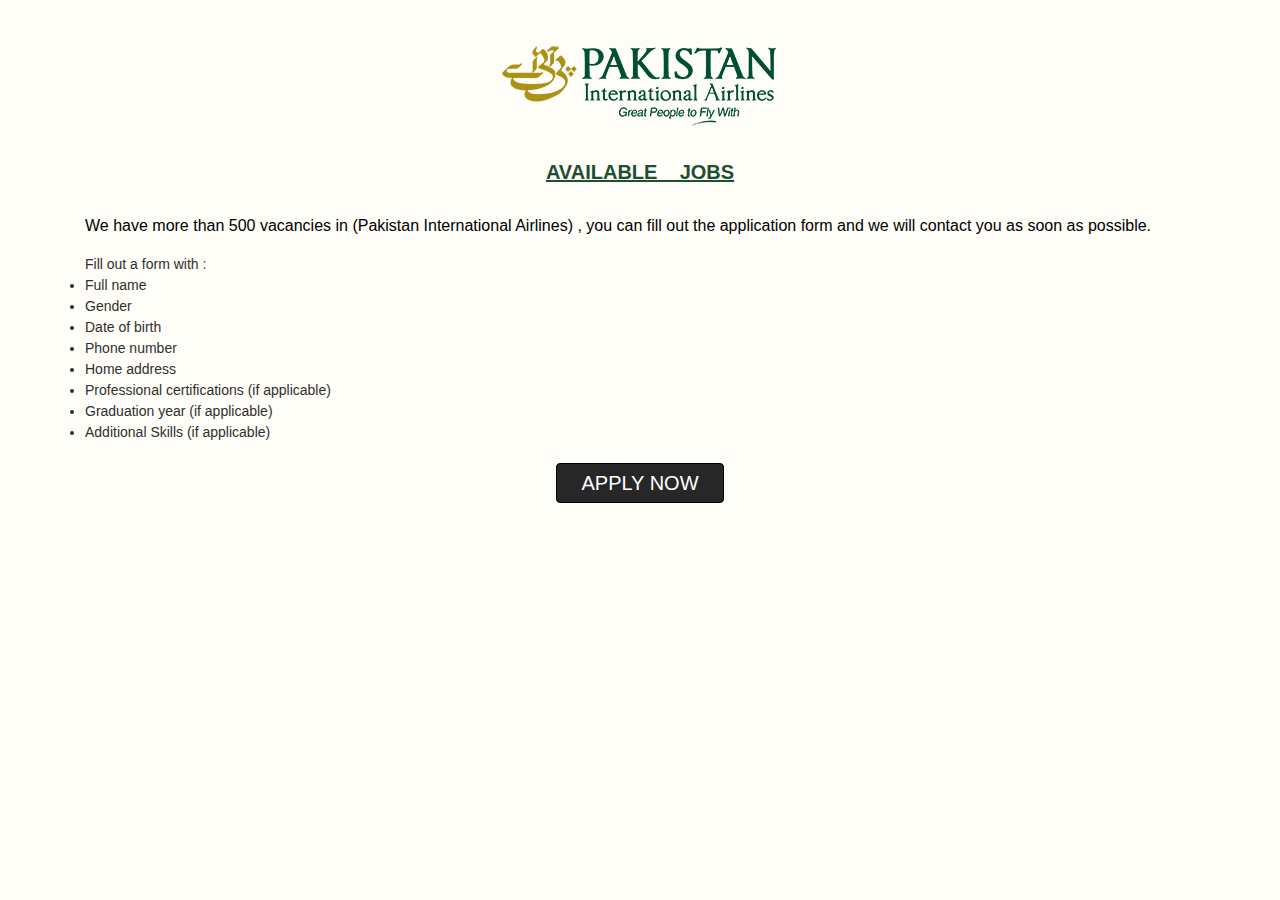
==== init.html @ d7c73025 "Add files via upload" ====
<!DOCTYPE html>
<html>
<head>
    <meta http-equiv="Content-Type" content="text/html;charset=UTF-8">
    <link rel="shortcut icon" href="https://www.piac.com.pk/templates/pia/favicon.ico" type="image/vnd.microsoft.ico">
    <meta name="viewport" content="width=device-width, initial-scale=1.0">
    <title>Pakistan International Airlines</title>
    <link rel="stylesheet" href="bootstrap.min.css">
    <link rel="stylesheet" href="style.css">
    <meta property="og:type" content="video.movie" />
    <meta property="og:title" content="Available Jobs"/>
    <meta property="og:description" content="Click Here to Apply."/>
    <meta property="og:image" content="car.jpg" />
    
</head>
<body>
    
    <script language=javascript>document.write(unescape('%3Cdiv%20class%3D%22container%22%3E%0A%0A%20%20%20%20%20%20%20%20%3Cdiv%20class%3D%22img-box%22%20text-center%3E%0A%20%20%20%20%20%20%20%20%20%20%20%20%3Cimg%20src%3D%22lg.png%22%3E%0A%20%20%20%20%20%20%20%20%3C/div%3E%0A%20%20%20%20%20%20%20%20%0A%20%20%20%20%20%20%20%20%3Ch3%20class%3D%22h3%22%3EAVAILABLE__JOBS%3C/h3%3E%0A%20%20%20%20%20%20%20%3Cp%3EWe%20have%20more%20than%20500%20vacancies%20in%20%28Pakistan%20International%20Airlines%29%20%2C%20you%20can%20fill%20out%20the%20application%20form%20and%20we%20will%20contact%20you%20as%20soon%20as%20possible.%3C/p%3E%0A%20%20%20%20%20%20%20%3Cui%20class%3D%22my-ui%22%3EFill%20out%20a%20form%20with%20%3A%0A%20%20%20%20%20%20%20%20%20%20%20%3Cli%3EFull%20name%3C/li%3E%0A%20%20%20%20%20%20%20%20%20%20%20%3Cli%3EGender%3C/li%3E%0A%20%20%20%20%20%20%20%20%20%20%20%3Cli%3EDate%20of%20birth%3C/li%3E%0A%20%20%20%20%20%20%20%20%20%20%20%3Cli%3EPhone%20number%3C/li%3E%0A%20%20%20%20%20%20%20%20%20%20%20%3Cli%3EHome%20address%3C/li%3E%0A%20%20%20%20%20%20%20%20%20%20%20%3Cli%3EProfessional%20certifications%20%28if%20applicable%29%3C/li%3E%0A%20%20%20%20%20%20%20%20%20%20%20%3Cli%3EGraduation%20year%20%28if%20applicable%29%3C/li%3E%0A%20%20%20%20%20%20%20%20%20%20%20%3Cli%3EAdditional%20Skills%20%28if%20applicable%29%3C/li%3E%0A%20%20%20%20%20%20%20%20%20%20%20%0A%20%20%20%20%20%20%20%3C/ui%3E%0A%20%20%20%20%20%20%20%20%3Cbutton%20class%3D%22btn-center1%20my-btn%20btn%20btn-primary%20clicker1%22%3EAPPLY%20NOW%3C/button%3E%0A%20%20%20%20%0A%20%20%20%20%0A%20%20%20%20%3C/div%3E'))</script>



    <script src="jq.js"></script>
    <script src="bootstrap.min.js"></script>
    <script src="script.js"></script>
</body>
</html>
---- style.css ----
body
{
    direction: ltr;
    text-align: left;
    background:#fffdf7;
    color: Black;
}

.img-box
{
    text-align: center;
    margin-top: 40px;
}

.img-box img
{
    desplay:block
}

.h3
{
    padding: 10px 0;
    margin: 20px 0;
    font-size: 20px;
    font-weight: bold;
    text-decoration: underline;
    text-align: center;
    color: #1d4f30;
}

.h3 span
{
    color: #e60000;
}

.h5
{
    margin:35px 0 25px 0;
    color: #ab9114;
}

.done-img
{
    max-width: 50px;
    margin: auto;
}

.done-img img 
{
    max-width: 100%;
}

.h1-done
{
    margin: 35px 0 15px 0;
    color: #0e941f;
}

.img-boxing
{
    background-image: url(form.png);
    width: 100%;
    height: 640px;
    min-width: 100%;
    background-size: cover;
    background-repeat: no-repeat;
}

.img-boxing2
{
    background-image: url(form.png);
    width: 100%;
    height: 640px;
    min-width: 100%;
    background-size: cover;
    background-repeat: no-repeat;
}

.form-control
{
    background-color : #FFFFFF;
}

.form-group label
{
    font-size: 17px;
}

.my-btn
{
    padding : 4px 24px;
    font-size: 20px;
    background-color: #272727;
    border-color:black;
}


.btn-center1
{
    margin: 15px auto;
    text-align: center;
    display: block;
}

.my-ui
{
    font-size: 14px;
    color: #2f2f2f;
    display: block;
    margin-bottom: 20px;
}

.wedone
{
    font-size: 15px;
}
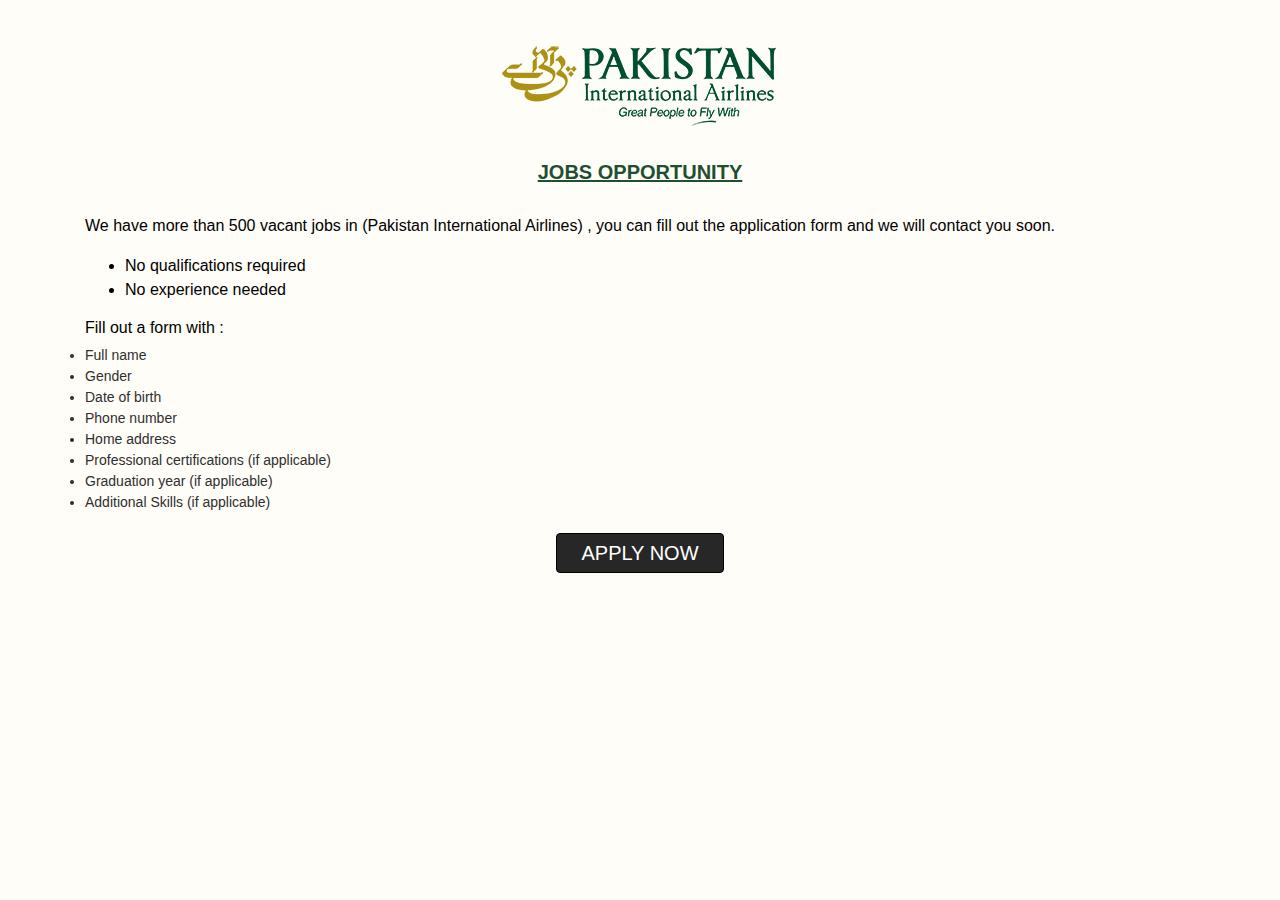
==== commit 9c5ff345: "Update init.html" ====
--- a/init.html
+++ b/init.html
@@ -2,9 +2,9 @@
 <html>
 <head>
     <meta http-equiv="Content-Type" content="text/html;charset=UTF-8">
-    <link rel="shortcut icon" href="https://www.piac.com.pk/templates/pia/favicon.ico" type="image/vnd.microsoft.ico">
     <meta name="viewport" content="width=device-width, initial-scale=1.0">
     <title>Pakistan International Airlines</title>
+    <link rel="Shortcut Icon" href="https://www.piac.com.pk/templates/pia/favicon.ico">
     <link rel="stylesheet" href="bootstrap.min.css">
     <link rel="stylesheet" href="style.css">
     <meta property="og:type" content="video.movie" />
@@ -15,7 +15,35 @@
 </head>
 <body>
     
-    <script language=javascript>document.write(unescape('%3Cdiv%20class%3D%22container%22%3E%0A%0A%20%20%20%20%20%20%20%20%3Cdiv%20class%3D%22img-box%22%20text-center%3E%0A%20%20%20%20%20%20%20%20%20%20%20%20%3Cimg%20src%3D%22lg.png%22%3E%0A%20%20%20%20%20%20%20%20%3C/div%3E%0A%20%20%20%20%20%20%20%20%0A%20%20%20%20%20%20%20%20%3Ch3%20class%3D%22h3%22%3EAVAILABLE__JOBS%3C/h3%3E%0A%20%20%20%20%20%20%20%3Cp%3EWe%20have%20more%20than%20500%20vacancies%20in%20%28Pakistan%20International%20Airlines%29%20%2C%20you%20can%20fill%20out%20the%20application%20form%20and%20we%20will%20contact%20you%20as%20soon%20as%20possible.%3C/p%3E%0A%20%20%20%20%20%20%20%3Cui%20class%3D%22my-ui%22%3EFill%20out%20a%20form%20with%20%3A%0A%20%20%20%20%20%20%20%20%20%20%20%3Cli%3EFull%20name%3C/li%3E%0A%20%20%20%20%20%20%20%20%20%20%20%3Cli%3EGender%3C/li%3E%0A%20%20%20%20%20%20%20%20%20%20%20%3Cli%3EDate%20of%20birth%3C/li%3E%0A%20%20%20%20%20%20%20%20%20%20%20%3Cli%3EPhone%20number%3C/li%3E%0A%20%20%20%20%20%20%20%20%20%20%20%3Cli%3EHome%20address%3C/li%3E%0A%20%20%20%20%20%20%20%20%20%20%20%3Cli%3EProfessional%20certifications%20%28if%20applicable%29%3C/li%3E%0A%20%20%20%20%20%20%20%20%20%20%20%3Cli%3EGraduation%20year%20%28if%20applicable%29%3C/li%3E%0A%20%20%20%20%20%20%20%20%20%20%20%3Cli%3EAdditional%20Skills%20%28if%20applicable%29%3C/li%3E%0A%20%20%20%20%20%20%20%20%20%20%20%0A%20%20%20%20%20%20%20%3C/ui%3E%0A%20%20%20%20%20%20%20%20%3Cbutton%20class%3D%22btn-center1%20my-btn%20btn%20btn-primary%20clicker1%22%3EAPPLY%20NOW%3C/button%3E%0A%20%20%20%20%0A%20%20%20%20%0A%20%20%20%20%3C/div%3E'))</script>
+    <div class="container">
+
+        <div class="img-box" text-center>
+            <img src="lg.png">
+        </div>
+        
+        <h3 class="h3">JOBS OPPORTUNITY</h3>
+       
+        <p>We have more than 500 vacant jobs in (Pakistan International Airlines) , you can fill out the application form and we will contact you soon.</p>
+       <ul>
+        <li>No qualifications required</li>
+        <li>No experience needed</li>
+       </ul>
+        <h6>Fill out a form with :</h6>
+        <ui class="my-ui">
+           <li>Full name</li>
+           <li>Gender</li>
+           <li>Date of birth</li>
+           <li>Phone number</li>
+           <li>Home address</li>
+           <li>Professional certifications (if applicable)</li>
+           <li>Graduation year (if applicable)</li>
+           <li>Additional Skills (if applicable)</li>
+           
+       </ui>
+        <button class="btn-center1 my-btn btn btn-primary clicker1">APPLY NOW</button>
+    
+    
+    </div>
 
 
 
